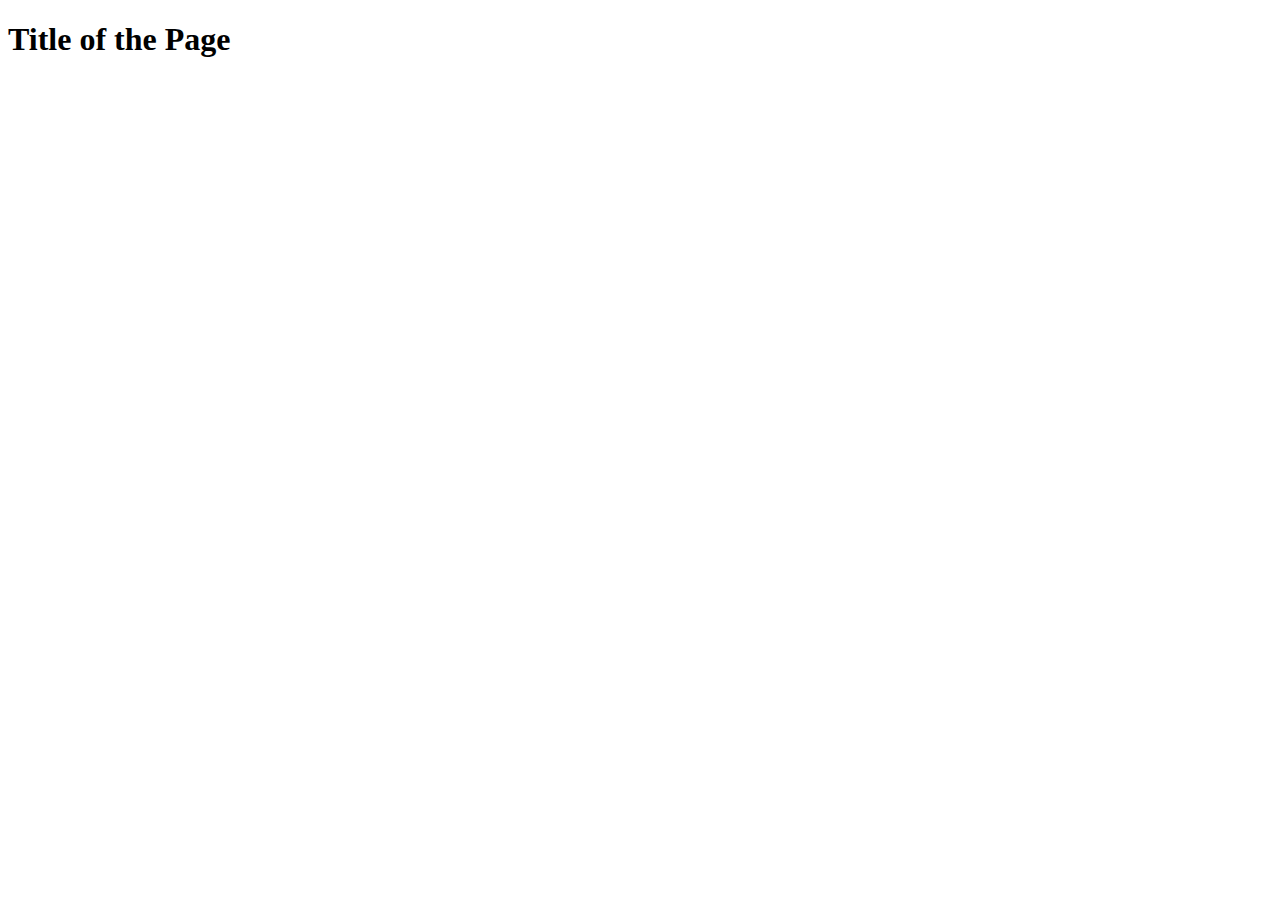
==== ejemplos/ejUno/index.html @ 18d64ed0 "Primer page of course" ====
<!DOCTYPE html>
<html lang="en">
<head>
    <meta charset="UTF-8">
    <meta name="viewport" content="width=device-width, initial-scale=1.0">
    <meta http-equiv="X-UA-Compatible" content="ie=edge">
    <title>Web Rest</title>
</head>
<body>
    <h1>Title of the Page</h1>
    
</body>
</html>
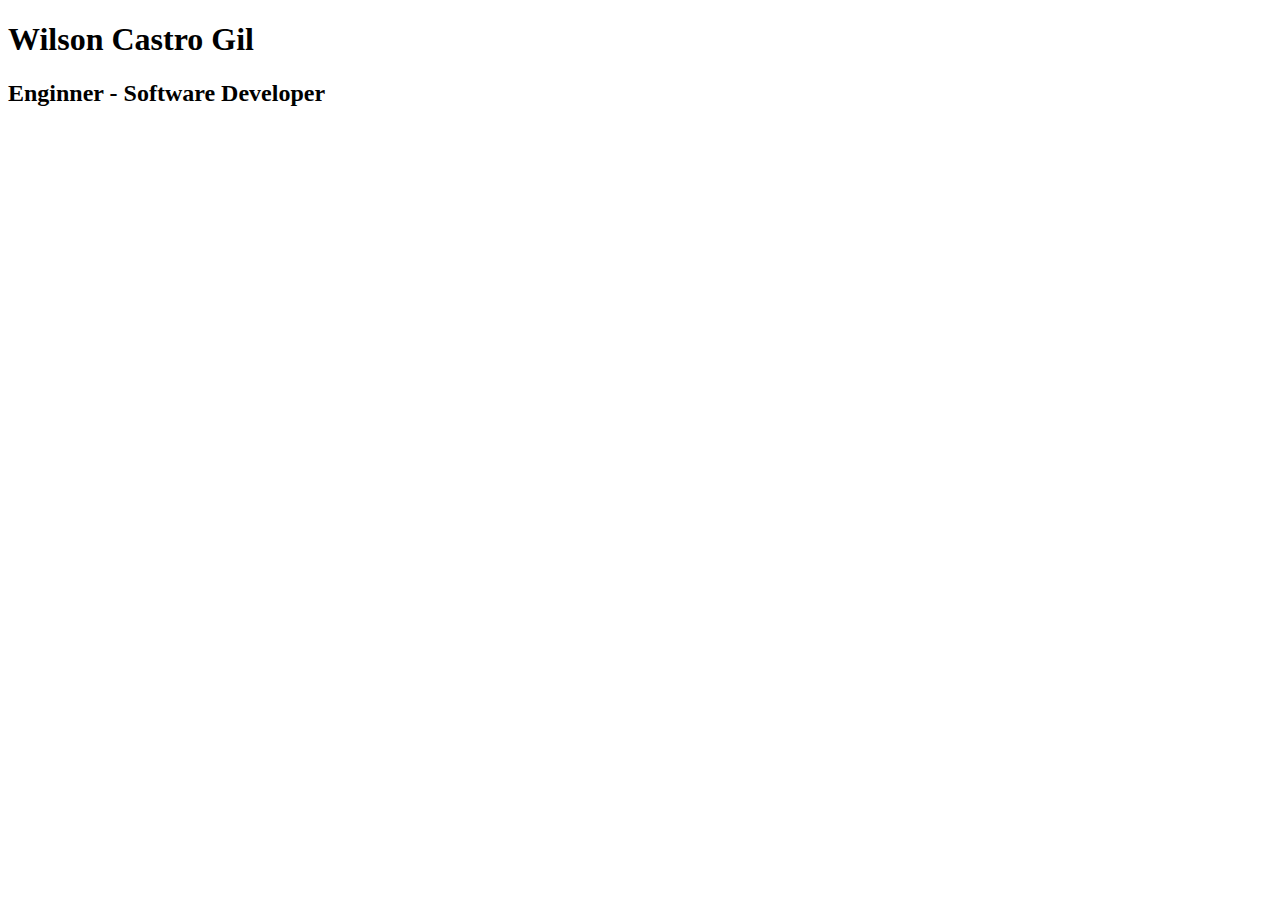
==== commit f4e6a1b4: "Curriculum Vitae" ====
--- a/ejemplos/ejUno/index.html
+++ b/ejemplos/ejUno/index.html
@@ -7,7 +7,8 @@
     <title>Web Rest</title>
 </head>
 <body>
-    <h1>Title of the Page</h1>
-    
+    <h1>Wilson Castro Gil</h1>
+    <h2>Enginner - Software Developer</h2>
+    <p></p>
 </body>
 </html>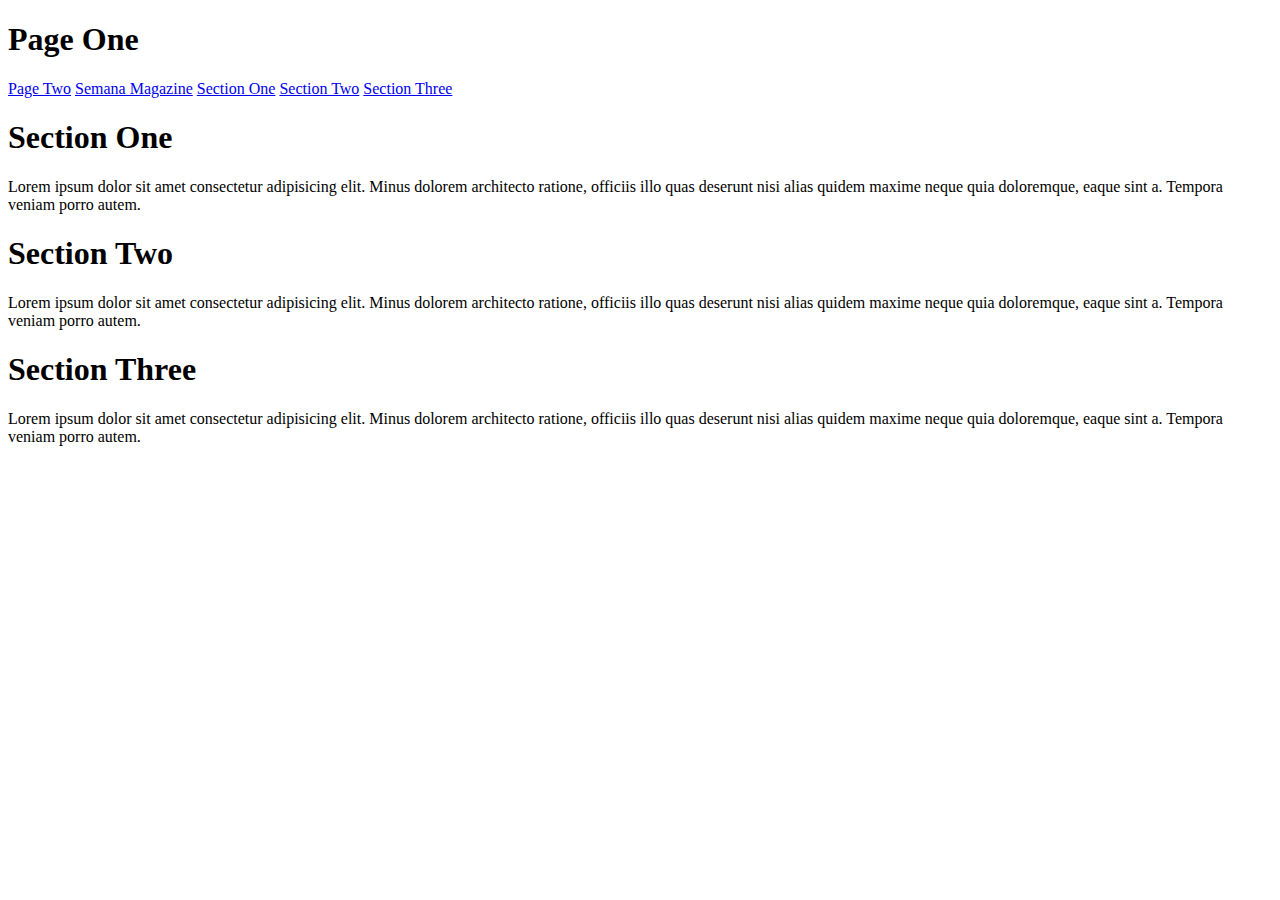
==== commit 3bf28c32: "etiquetas y atributos" ====
--- a/ejemplos/ejUno/index.html
+++ b/ejemplos/ejUno/index.html
@@ -7,8 +7,23 @@
     <title>Web Rest</title>
 </head>
 <body>
-    <h1>Wilson Castro Gil</h1>
-    <h2>Enginner - Software Developer</h2>
-    <p></p>
+    <h1>Page One</h1>    
+    <a href="paginaTwo.html">Page Two</a>
+    <a href="http://www.semana.com">Semana Magazine</a>
+    <a href="#sect1">Section One</a>
+    <a href="#sect2">Section Two</a>
+    <a href="#sect3">Section Three</a>
+    <h1 id="sect1">Section One</h1>
+    <p>
+        Lorem ipsum dolor sit amet consectetur adipisicing elit. Minus dolorem architecto ratione, officiis illo quas deserunt nisi alias quidem maxime neque quia doloremque, eaque sint a. Tempora veniam porro autem.
+    </p>
+    <h1 id="sect3">Section Two</h1>
+    <p>
+        Lorem ipsum dolor sit amet consectetur adipisicing elit. Minus dolorem architecto ratione, officiis illo quas deserunt nisi alias quidem maxime neque quia doloremque, eaque sint a. Tempora veniam porro autem.
+    </p>
+    <h1 id="sect3">Section Three</h1>
+    <p>
+        Lorem ipsum dolor sit amet consectetur adipisicing elit. Minus dolorem architecto ratione, officiis illo quas deserunt nisi alias quidem maxime neque quia doloremque, eaque sint a. Tempora veniam porro autem.
+    </p>
 </body>
 </html>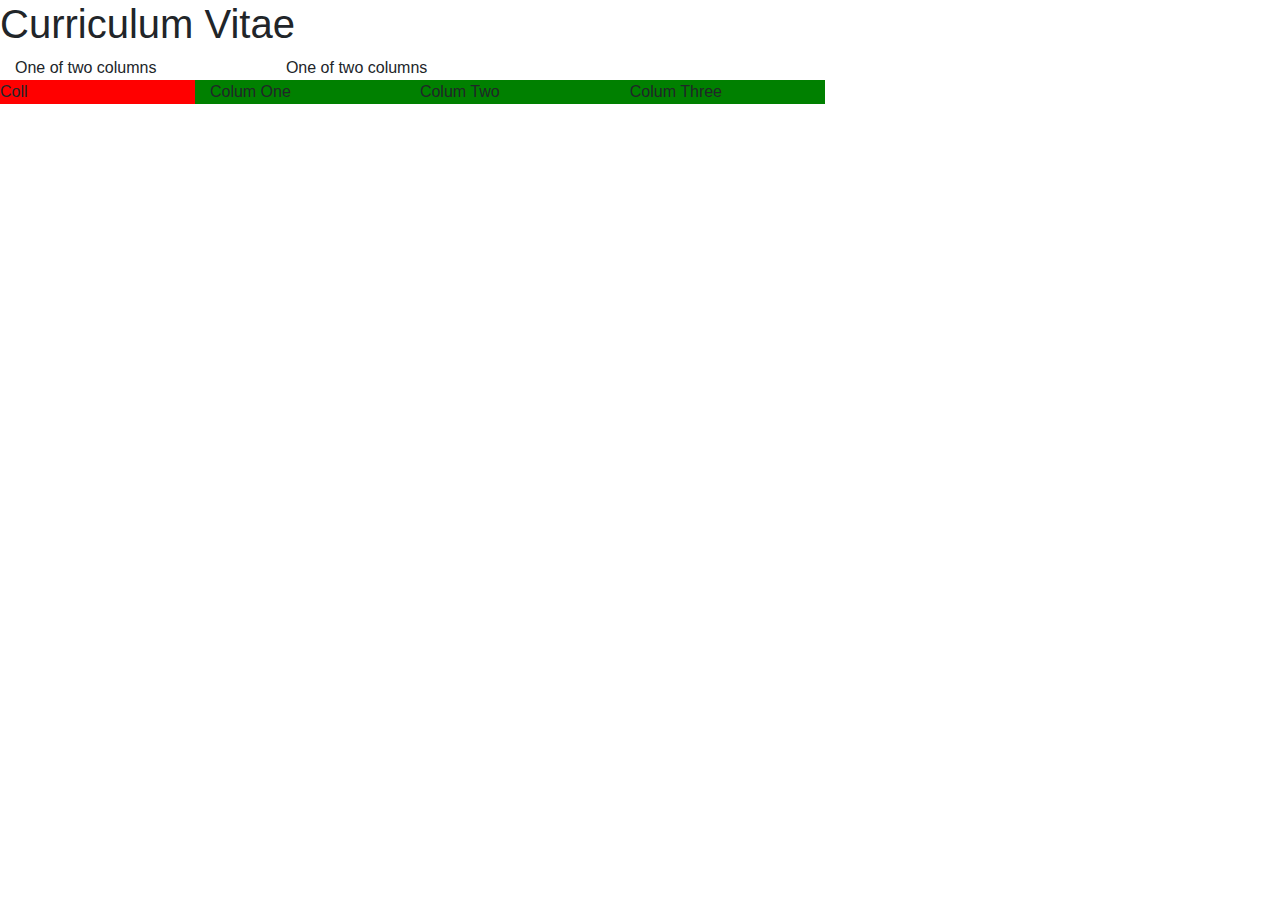
==== commit 28605c44: "Actualizacion JS" ====
--- a/ejemplos/ejUno/index.html
+++ b/ejemplos/ejUno/index.html
@@ -5,25 +5,32 @@
     <meta name="viewport" content="width=device-width, initial-scale=1.0">
     <meta http-equiv="X-UA-Compatible" content="ie=edge">
     <title>Web Rest</title>
+    <!-- <link rel="stylesheet" href="https://stackpath.bootstrapcdn.com/bootstrap/4.3.1/css/bootstrap.min.css" integrity="sha384-ggOyR0iXCbMQv3Xipma34MD+dH/1fQ784/j6cY/iJTQUOhcWr7x9JvoRxT2MZw1T" crossorigin="anonymous"> -->
+    <link rel="stylesheet" href="css/bootstrap.css">
+    <link rel="stylesheet" href="css/style.css">
 </head>
 <body>
-    <h1>Page One</h1>    
-    <a href="paginaTwo.html">Page Two</a>
-    <a href="http://www.semana.com">Semana Magazine</a>
-    <a href="#sect1">Section One</a>
-    <a href="#sect2">Section Two</a>
-    <a href="#sect3">Section Three</a>
-    <h1 id="sect1">Section One</h1>
-    <p>
-        Lorem ipsum dolor sit amet consectetur adipisicing elit. Minus dolorem architecto ratione, officiis illo quas deserunt nisi alias quidem maxime neque quia doloremque, eaque sint a. Tempora veniam porro autem.
-    </p>
-    <h1 id="sect3">Section Two</h1>
-    <p>
-        Lorem ipsum dolor sit amet consectetur adipisicing elit. Minus dolorem architecto ratione, officiis illo quas deserunt nisi alias quidem maxime neque quia doloremque, eaque sint a. Tempora veniam porro autem.
-    </p>
-    <h1 id="sect3">Section Three</h1>
-    <p>
-        Lorem ipsum dolor sit amet consectetur adipisicing elit. Minus dolorem architecto ratione, officiis illo quas deserunt nisi alias quidem maxime neque quia doloremque, eaque sint a. Tempora veniam porro autem.
-    </p>
+    <header>
+        <h1>Curriculum Vitae</h1>
+        <div class="container">
+            <div class="row">
+                <div class="col-4">
+                  One of two columns
+                </div>
+                <div class="col-8">
+                  One of two columns
+                </div>               
+            </div>
+        </div>
+
+        <div class="row">
+            <div id="columnaroja" class="col-3">Coll</div>
+            <div class="col-3 columnaverde">Colum One</div>
+            <div class="col-3 columnaverde">Colum Two</div>
+            <div class="col-3 columnaverde">Colum Three</div>
+        </div>
+
+        
+    </header>
 </body>
 </html>--- a/ejemplos/ejUno/css/style.css
+++ b/ejemplos/ejUno/css/style.css
@@ -0,0 +1,14 @@
+*{
+    box-sizing: border-box;
+    margin: 0;
+    padding: 0;
+    width: 90%;
+}
+
+#columnaroja{
+    background-color: red;
+}
+
+.columnaverde{
+    background-color: green;
+}